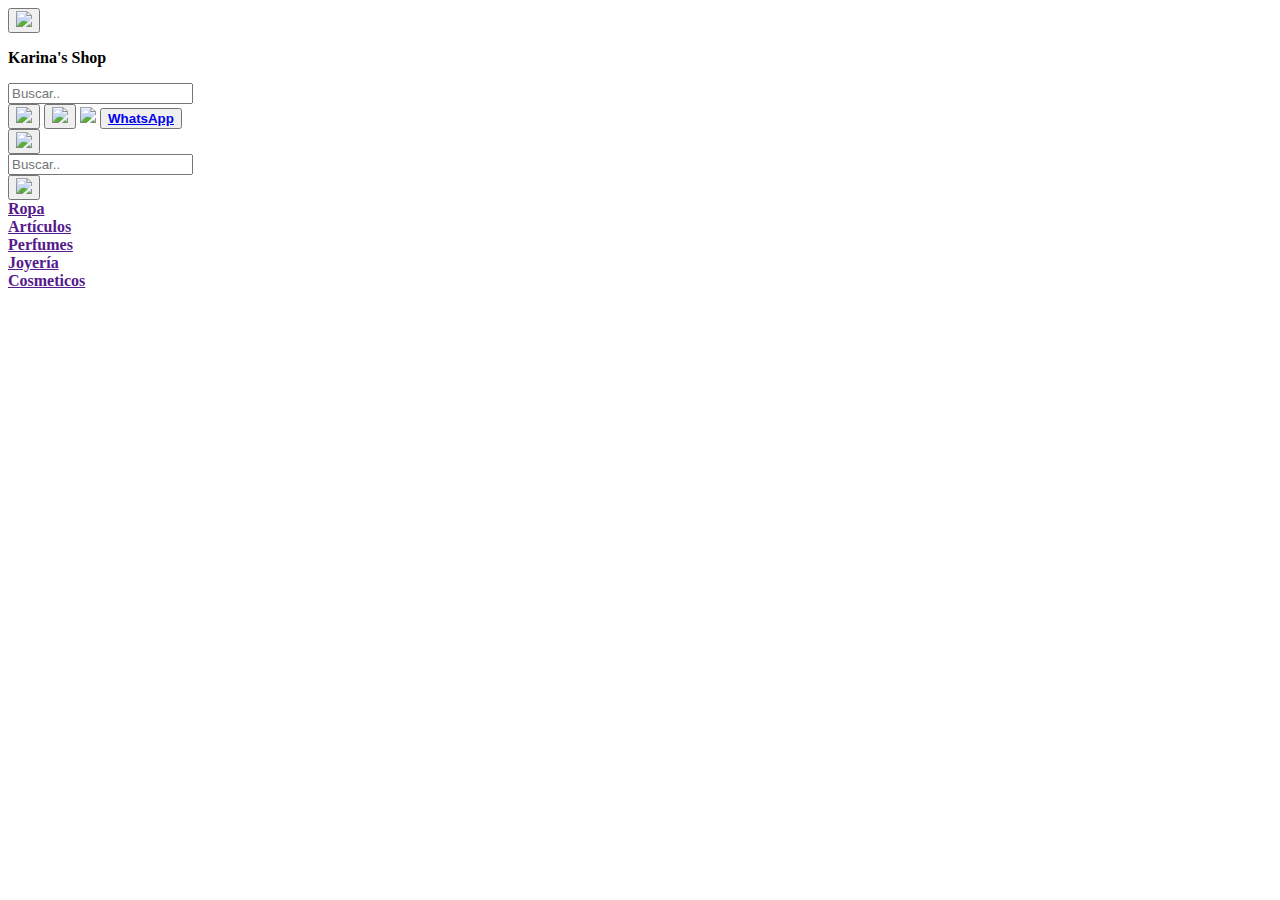
==== Cosmeticos/cosmeticos.html @ 78bbcfa3 "Probando nuevo modo" ====
<!DOCTYPE html>
<html lang="spa">
<head>
    <meta charset="UTF-8">
    <meta name="author" content="Marlon Azua">
    <!-- <meta http-equiv="X-UA-Compatible" content="IE=edge"> -->
    <meta name="viewport" content="width=device-width, initial-scale=1.0">
    <link  rel="icon"   href="Nimg/ks im.png" type="image/png" />
    <link rel="stylesheet" type="text/css" href="Ropastyle.css">
    <link rel="preconnect" href="https://fonts.googleapis.com">
    <link rel="preconnect" href="https://fonts.gstatic.com" crossorigin>
    <link href="https://fonts.googleapis.com/css2?family=Macondo&display=swap" rel="stylesheet">
    <link href="https://fonts.googleapis.com/css2?family=Macondo&family=Merriweather:ital,wght@1,300&display=swap" rel="stylesheet">
    <link rel="preconnect" href="https://fonts.googleapis.com">
    <link href="https://fonts.googleapis.com/css2?family=Playfair+Display:wght@600&display=swap" rel="stylesheet"> 
    <title>Karina's Shop</title>
</head>
<body>
    <div class="MainContenedor">
        <header id="headerContenedor">
            <div id="PrimerMenu">
                <button id="ButtonMenuPhone">
                    <img id="ButtonFixMenu" src="Nimg/menu icon.png">
                </button>
                <section onclick="recargar ()" id="logoCon">
                    <p id="logo" onclick="recargar ()"><b>Karina's Shop</b></p>
                </section>
                <form>
                    <input type="text" id="Buscando" name="buscador" placeholder="Buscar.."/>
                </form>
                <button id="NewBuscarForPhone">
                    <img id="IconNewBuscar" src="Nimg/Buscar color gif.gif">
                </button>
                <button type="button" id="buscar" >
                    <img id="TamañoIconBus" src="Nimg/busqueda icono.png" >
                </button>
                <a href="https://bit.ly/3EHDdBT"><img id="iconWhats" src="Nimg/whatsapp icon.png"></a>
                <button type="button" id="whatsApp">
                    <a href="https://bit.ly/3EHDdBT"> <b> WhatsApp </b></a>
                </button>
            </div>
            <div id="SegundoMenu">
                <button type="button" id="MenuComeBackButton">
                    <img id="MenuFixComeBack" src="Nimg/come back.png">
                </button>
                <form>
                    <input type="text" id="Buscando2" name="buscador" placeholder="Buscar.."/>
                </form>
                <button> <img id="Lupa" src="Nimg/Lupa.png"></button>
            </div>
        </header>
        <div id="TercerMenu">
            <a class="Tlink" href=""><b >Ropa</b></a><br>
            <a class="Tlink" href=""><b>Artículos</b></a><br>
            <a class="Tlink" href=""> <b>Perfumes</b></a><br>
            <a class="Tlink" href=""> <b>Joyería</b></a><br>
            <a class="Tlink" href=""><b>Cosmeticos</b></a><br>
        </div>
        
        <!-- <footer>
            <p id="derechos">
                © Todos los derechos reservados 2022
            </p>
        </footer> -->
    </div>
    <script src="Ropa.js"></script>
</body>
</html>
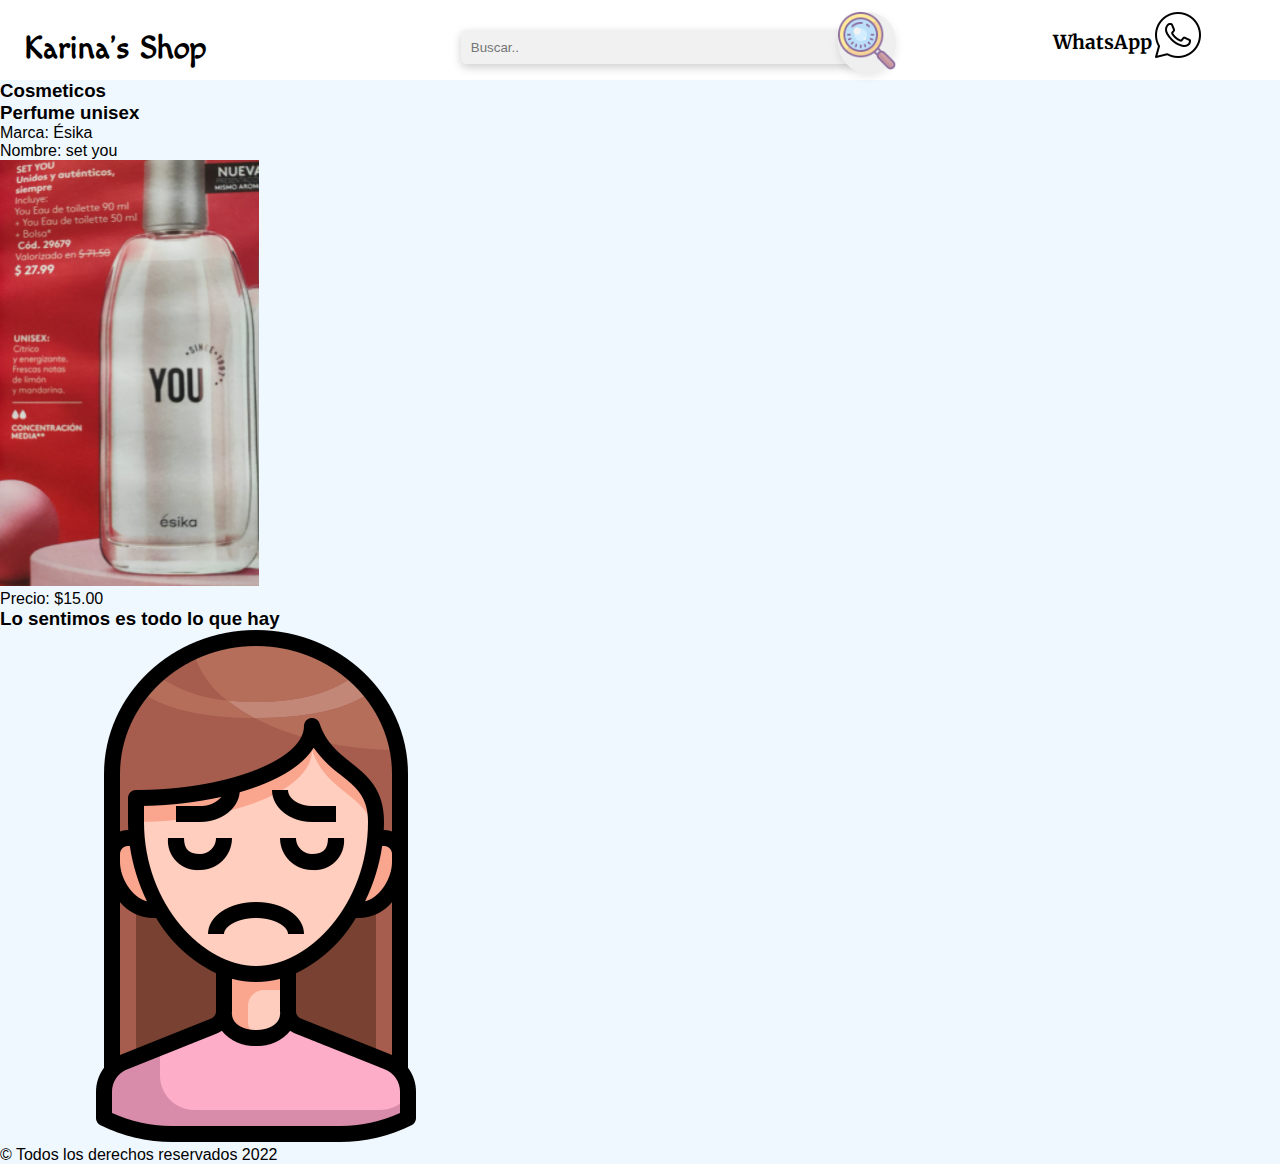
==== commit 01bf299c: "Add files via upload" ====
--- a/Cosmeticos/cosmeticos.html
+++ b/Cosmeticos/cosmeticos.html
@@ -1,68 +1,134 @@
-<!DOCTYPE html>
-<html lang="spa">
-<head>
-    <meta charset="UTF-8">
-    <meta name="author" content="Marlon Azua">
-    <!-- <meta http-equiv="X-UA-Compatible" content="IE=edge"> -->
-    <meta name="viewport" content="width=device-width, initial-scale=1.0">
-    <link  rel="icon"   href="Nimg/ks im.png" type="image/png" />
-    <link rel="stylesheet" type="text/css" href="Ropastyle.css">
-    <link rel="preconnect" href="https://fonts.googleapis.com">
-    <link rel="preconnect" href="https://fonts.gstatic.com" crossorigin>
-    <link href="https://fonts.googleapis.com/css2?family=Macondo&display=swap" rel="stylesheet">
-    <link href="https://fonts.googleapis.com/css2?family=Macondo&family=Merriweather:ital,wght@1,300&display=swap" rel="stylesheet">
-    <link rel="preconnect" href="https://fonts.googleapis.com">
-    <link href="https://fonts.googleapis.com/css2?family=Playfair+Display:wght@600&display=swap" rel="stylesheet"> 
-    <title>Karina's Shop</title>
-</head>
-<body>
-    <div class="MainContenedor">
-        <header id="headerContenedor">
-            <div id="PrimerMenu">
-                <button id="ButtonMenuPhone">
-                    <img id="ButtonFixMenu" src="Nimg/menu icon.png">
-                </button>
-                <section onclick="recargar ()" id="logoCon">
-                    <p id="logo" onclick="recargar ()"><b>Karina's Shop</b></p>
-                </section>
-                <form>
-                    <input type="text" id="Buscando" name="buscador" placeholder="Buscar.."/>
-                </form>
-                <button id="NewBuscarForPhone">
-                    <img id="IconNewBuscar" src="Nimg/Buscar color gif.gif">
-                </button>
-                <button type="button" id="buscar" >
-                    <img id="TamañoIconBus" src="Nimg/busqueda icono.png" >
-                </button>
-                <a href="https://bit.ly/3EHDdBT"><img id="iconWhats" src="Nimg/whatsapp icon.png"></a>
-                <button type="button" id="whatsApp">
-                    <a href="https://bit.ly/3EHDdBT"> <b> WhatsApp </b></a>
-                </button>
-            </div>
-            <div id="SegundoMenu">
-                <button type="button" id="MenuComeBackButton">
-                    <img id="MenuFixComeBack" src="Nimg/come back.png">
-                </button>
-                <form>
-                    <input type="text" id="Buscando2" name="buscador" placeholder="Buscar.."/>
-                </form>
-                <button> <img id="Lupa" src="Nimg/Lupa.png"></button>
-            </div>
-        </header>
-        <div id="TercerMenu">
-            <a class="Tlink" href=""><b >Ropa</b></a><br>
-            <a class="Tlink" href=""><b>Artículos</b></a><br>
-            <a class="Tlink" href=""> <b>Perfumes</b></a><br>
-            <a class="Tlink" href=""> <b>Joyería</b></a><br>
-            <a class="Tlink" href=""><b>Cosmeticos</b></a><br>
-        </div>
-        
-        <!-- <footer>
-            <p id="derechos">
-                © Todos los derechos reservados 2022
-            </p>
-        </footer> -->
-    </div>
-    <script src="Ropa.js"></script>
-</body>
+<!DOCTYPE html>
+<html lang="spa">
+  <head>
+    <meta charset="UTF-8" />
+    <meta name="author" content="Marlon Azua" />
+    <!-- <meta http-equiv="X-UA-Compatible" content="IE=edge"> -->
+    <meta name="viewport" content="width=device-width, initial-scale=1.0" />
+    <link rel="icon" href="../Nimg/ks im.png" type="image/png" />
+    <link rel="stylesheet" type="text/css" href="../BarMenu.css" />
+    <link rel="stylesheet" type="text/css" href="../articulosGrid.css" />
+    <link rel="preconnect" href="https://fonts.googleapis.com" />
+    <link rel="preconnect" href="https://fonts.gstatic.com" crossorigin />
+    <link
+      href="https://fonts.googleapis.com/css2?family=Macondo&display=swap"
+      rel="stylesheet"
+    />
+    <link
+      href="https://fonts.googleapis.com/css2?family=Macondo&family=Merriweather:ital,wght@1,300&display=swap"
+      rel="stylesheet"
+    />
+    <link
+      href="https://fonts.googleapis.com/css2?family=Playfair+Display:wght@600&display=swap"
+      rel="stylesheet"
+    />
+
+    <link
+      href="https://fonts.googleapis.com/css2?family=Noto+Sans+JP:wght@500&display=swap"
+      rel="stylesheet"
+    />
+    <link
+      href="https://fonts.googleapis.com/css2?family=Noto+Serif:ital@1&display=swap"
+      rel="stylesheet"
+    />
+    <link
+      href="https://fonts.googleapis.com/css2?family=Rubik+Marker+Hatch&display=swap"
+      rel="stylesheet"
+    />
+    <title>Karina's Shop</title>
+  </head>
+  <body>
+    <div id="MainContenedor">
+      <header id="headerContenedor">
+        <div id="PrimerMenu">
+          <button id="ButtonMenuPhone">
+            <img id="ButtonFixMenu" src="../Nimg/menu icon.png" />
+          </button>
+          <section onclick="recargar ()" id="logoCon">
+            <p id="logo" onclick="recargar ()"><b>Karina's Shop</b></p>
+          </section>
+          <form>
+            <input
+              type="text"
+              id="Buscando"
+              name="buscador"
+              placeholder="Buscar.."
+            />
+          </form>
+          <button id="NewBuscarForPhone">
+            <img id="IconNewBuscar" src="../Nimg/Buscar color gif.gif" />
+          </button>
+          <button type="button" id="buscar">
+            <img id="TamañoIconBus" src="../Nimg/busqueda icono.png" />
+          </button>
+          <a href="https://bit.ly/3EHDdBT"
+            ><img id="iconWhats" src="../Nimg/whatsapp icon.png"
+          /></a>
+          <button type="button" id="whatsApp">
+            <a href="https://bit.ly/3EHDdBT"> <b> WhatsApp </b></a>
+          </button>
+        </div>
+        <div id="SegundoMenu">
+          <button type="button" id="MenuComeBackButton">
+            <img id="MenuFixComeBack" src="../Nimg/come back.png" />
+          </button>
+          <form>
+            <input
+              type="search"
+              id="Buscando2"
+              name="buscador"
+              placeholder="Buscar.."
+            />
+          </form>
+          <button><img id="Lupa" src="../Nimg/evaluacion.png" /></button>
+        </div>
+      </header>
+      <div id="TercerMenu">
+        <a class="Tlink" href="../Ropa/ropa.html"><b>Ropa</b></a
+        ><br />
+        <a class="Tlink" href="../Articulos/articulos.html"><b>Artículos</b></a
+        ><br />
+        <a class="Tlink" href="../Perfumes/perfume.html"> <b>Perfumes</b></a
+        ><br />
+        <a class="Tlink" href="../Joyeria/joyeria.html"> <b>Joyería</b></a
+        ><br />
+        <a class="Tlink" href="../Cosmeticos/cosmeticos.html"
+          ><b>Cosmeticos</b></a
+        ><br />
+      </div>
+      <div id="contenerdorDeArticulos">
+        <h3 id="nombreSeccion">Cosmeticos</h3>
+        <ul id="listaDeArticulos">
+          <!-- <li class="articulo">
+               <h3>Colonia de niña</h3>
+               <p class="especificacionesDeArticulo">
+                  Marca:<span class="letraDeEspecificacion">  
+                  Esika</span><br>
+                  Nombre:<span class="letraDeEspecificacion"> 
+                  Mini Chics</span><br>
+               </p>
+               <div class="imagenContenedor">
+                  <img class="imgDeArticulos" src="../Img articulos/imgPerfume/mini chics.jpeg">
+               </div>
+               <p class="precio">Precio: $15.00</p>
+            </li> -->
+        </ul>
+        <div id="losentimos">
+          <h3 id="txtLosentimos">Lo sentimos es todo lo que hay</h3>
+          <img
+            id="imgLosentimos"
+            src="../Nimg/losentimos.png"
+            alt="mujer con expresion de tristeza"
+          />
+        </div>
+        <footer id="footer">
+          <p id="derechos">© Todos los derechos reservados 2022</p>
+        </footer>
+      </div>
+      <div class="imgToControl" id="variable"></div>
+    </div>
+    <script src="CosmeticoObjects.js" type="module"></script>
+    <script src="../mainpages.js" type="module"></script>
+    <script src="../Buscador.js" type="module"></script>
+  </body>
 </html>--- a/BarMenu.css
+++ b/BarMenu.css
@@ -0,0 +1,256 @@
+/*MEDIDAS DE ESTILO GENERALES*/
+*{
+    padding: 0;
+    border: 0;
+    margin: 0;
+}
+.MainContenedor{
+    width: 100%;
+    height: auto;
+}
+body{
+    width: 100%;
+    height: auto;
+    font-family: Arial, Helvetica, sans-serif;
+    background-color: aliceblue;
+}
+a{
+    text-decoration: none;
+    /* color: black; */
+}
+a:link{
+   color: black; 
+}
+
+/*HEADER*/
+#headerContenedor{
+    width: 100%;
+    height: 80px;
+    background-color: white;
+    position: relative;
+}
+#logo{
+    cursor: pointer;
+    font-family: 'Macondo', cursive;
+    width: auto;
+    font-size: xx-large;
+    position: absolute;
+    top: 30px;
+    left: 25px;
+}
+#Buscando{
+    width: 30%;
+    height: 43%;
+    position: absolute;
+    top: 30px;
+    left: 36%;
+    background-color: rgb(241, 241, 241);
+    border-radius: 0.3rem;
+    padding: 0 0 0 10px;
+    box-shadow: 0 0.2rem 0.6rem rgba(0,0,0,0.2);
+}
+::placeholder{
+    position: absolute;
+    top: 10px;
+    left: 10px;
+}
+#buscar{
+    cursor: pointer;
+    position: absolute;
+    right: 30%;
+    top: 12px;
+    border-radius: 50%;
+    box-shadow: 0 0.2rem 0.6rem rgba(0,0,0,0.1);
+}
+#whatsApp{
+    background-color: white;
+    position: absolute;
+    right: 10%;
+    top: 30px;
+    font-family: 'Merriweather', serifs;
+    font-size: larger;
+    border-radius: 0.5rem;
+}
+#iconWhats{
+    position: absolute;
+    right: 6%;
+    top: 10px;
+}
+#TamañoIconBus{
+    width: 58px; 
+    height: 58px;
+}
+/**/
+
+
+/*SECOND FOR RESPONSIVE*/
+#SegundoMenu{
+    display: none;
+}
+#Buscando2{
+    width: 72%;
+    height: 40px;
+    padding: 0 0 0 10px;
+    position: absolute;
+    top: 20px;
+    left: 48px;
+    /* box-shadow: 0 0.3rem 0.3rem rgba(0,0,0,0.5); */
+    box-shadow: 0 0.2rem 0.6rem rgba(0,0,0,0.2);
+    border-radius: 0.5rem;
+    background-color: rgb(241, 241, 241);
+}
+#Lupa{
+    cursor: pointer;
+    position: absolute;
+    height: 60px;
+    top: 10px;
+    right: 8.5%;
+    border-radius: 30px;
+    /* border-radius: 0.4rem; */
+    box-shadow: 0 0.2rem 0.6rem rgba(0,0,0,0.2);
+    /* padding: 6.7px; */
+    background-color: rgb(94, 94, 94);
+}
+#MenuComeBackButton{
+    cursor: pointer;
+}
+#MenuFixComeBack{
+    position: absolute;
+    top: 20px;
+    left: 5px;
+    width: 30px;
+    height: 30px;
+    padding: 5px;
+}
+
+/**/
+/*BOTONES ADICIONALES DE PHONE MENU O OTROS*/
+#ButtonMenuPhone{
+    display: none;
+}
+#NewBuscarForPhone{
+    display: none;
+}
+/*THIRD FOR RESPONSIVE*/
+#TercerMenu{
+    display: none;
+    width: 60%;
+    height: 150px;
+    background-color: rgb(218, 218, 218);
+}
+/*RESPONSIVE*/
+@media screen and (max-width: 800px){
+    #iconWhats{
+        display: none;
+    }
+    #whatsApp{
+        right: 8%;
+    }
+}
+@media screen and (max-width:625px){
+    #whatsApp{
+        display: none;
+    }
+    #iconWhats{
+        display: block;
+        right: 13%;
+        top: 20%;
+    }
+}
+@media screen and (max-width:600px){
+    #Buscando{
+        display: none;
+    }
+    #buscar{
+        right: 0%;
+        right: 35%;
+    }
+    ::placeholder{
+        top: 0;
+        top: 14px;
+    }
+    #buscar{
+        background-color: white;
+        box-shadow: none;
+        right: 0;
+        right: 37%;
+    }
+}
+
+/*PHONE RESPOSIVE*/
+@media screen and (max-width: 400px){
+    #PrimerMenu{
+        display: block;
+    }
+    #SegundoMenu{
+        display: none; /*SEGUNDO MENU DISPLAY: NONE*/
+    }
+    ::placeholder{
+        top: 0;
+        top: 14px;
+    }
+    #logo{
+        cursor: pointer;
+        font-family: 'Macondo', cursive;
+        width: auto;
+        font-size: 1.9rem;
+        position: absolute;
+        top: 25px;
+        left: 55px;
+    }
+    #buscar{
+        /* cursor: pointer;
+        position: absolute;
+        top: 12px;
+        border-radius: 50%; */
+        right: 25%;
+        display: none;
+    }
+    #NewBuscarForPhone{
+        display: block;
+    }
+    #IconNewBuscar{
+        width: 40px;
+        height: 40px;
+        position: absolute;
+        top: 22px;
+        right: 25%;
+    }
+    #iconWhats{
+        /* right: 6%;
+        top: 10px; */
+        right: 6%;
+        top: 13px;
+        width: 50px;
+        height: 50px;
+    }
+    #TamañoIconBus{
+        /* width: 58px; 
+        height: 58px; */
+        width: 50px;
+        height: 50px;
+    }
+    #ButtonMenuPhone{
+        display:block;
+        position: absolute;
+        top: 27px;
+        left: 10px;
+        background-color: white;
+    }
+    #TercerMenu{
+        position: relative;
+        display: none;
+        width: 100%;
+        height: auto;
+        background-color: rgb(218, 218, 218);
+    }
+    /*font-family: 'Playfair Display', serif;*/
+    .Tlink{
+        font-family: 'Playfair Display', serif;
+        font-size: larger;
+        display: flex;
+        justify-content: center;
+        padding-top: 5px;
+        /* background-color: rgb(196, 196, 196); */
+    }
+}--- a/articulosGrid.css
+++ b/articulosGrid.css
@@ -0,0 +1,194 @@
+*{
+   list-style: none;
+}
+/* body{
+   width: 100%;
+   height: 100%;
+} */
+/*RESPONSIVE PARA PHONE- DA ESTILO A LOS ARTICULOS*/
+@media screen and (max-width: 400px){
+   #nombreSeccion{
+      font-family: 'Rubik Marker Hatch', cursive;
+      color: darksalmon;
+      font-size: xx-large;
+      border-radius: 0.5rem;
+      padding: 20px;
+      letter-spacing: 2.5pt;
+      background-image: url(https://images.unsplash.com/photo-1516762689617-e1cffcef479d?ixlib=rb-1.2.1&ixid=MnwxMjA3fDB8MHxwaG90by1wYWdlfHx8fGVufDB8fHx8&auto=format&fit=crop&w=411&q=80);
+      margin: 0 auto;
+      text-align: center;
+      /*text-shadow: 0 0.3rem 0.8rem rgba(0, 0, 0, 0.987);*/
+   }
+   #contenerdorDeArticulos{
+      background-color: rgb(234, 234, 234);
+      position: absolute;
+      height: auto;
+      width: 100%;
+   }  
+   .articulo{
+      position: relative;
+      float: left;
+      top: 5px;
+      left: 2px;
+      width: 95%;
+      border-radius: 0.5rem;
+      padding: 3px;
+      margin: 2px 2px 10px;
+      border-style: solid;
+      background-color: rgb(255, 255, 255);
+      box-shadow: 0 0.3rem 0.3rem rgba(0, 0, 0, 0.166);
+   }
+   #listaDeArticulos{
+      display: grid;
+      /* grid-column: 1fr, 1fr; */
+      grid-template-columns: 1fr 1fr;
+   }
+
+   .imagenContenedor{
+      text-align : center;
+      padding: 10px 0px 0px 0px;
+      height: 250px;
+      overflow:hidden;
+   } 
+   .imgDeArticulos{
+      width: 170px;
+   }
+   
+   h3{
+      padding-left: 10px;
+      padding-top: 2px;
+      padding-bottom: 2px;
+      font-family: 'Noto Serif', serif;
+      letter-spacing: 1.2pt;
+      font-weight: bold;
+      color: black;
+   }
+   .especificacionesDeArticulo{
+      padding-left: 5px ;
+      color: coral;
+   }
+   .letraDeEspecificacion{
+      color: black;
+   }
+   .precio{
+      font-family: 'Noto Sans JP', sans-serif;
+      padding: 10px;
+   }
+   /*ESTILO Y MODELAJE DE IMG ZOOM - DA ESTILO A LAS IMAGENES SOBREPUESTAS*/
+   
+   #imgAmpliada, #imgAmpliadaSinVector{
+      position: fixed;
+      width: 100%;
+      height: 100vh;
+      top: 0;
+      background-color: rgba(0, 0, 0, 0.632);
+      justify-content: center;
+      align-items: center;
+   }
+   #imgAmpliadaSinVector{
+      display: flex;
+   }
+   
+   #imgAmpliada{
+      display: flex;
+   }
+   .imgToControl{
+      -webkit-animation-name: fade;
+      -webkit-animation-duration:1.5s;
+      animation-name:fade;
+      animation-duration:0.5s;
+   }
+   @-webkit-keyframes fade{
+      from{opacity:.4}
+      to{opacity:1}
+   }
+   @keyframes fade{
+      from{opacity:.4}
+      to{opacity:1}
+   }
+
+   .imgToControl{
+      width: 80%;
+   }
+   #botonCerrarImg{
+      cursor: pointer;
+      position: absolute;
+      right: 5%;
+      top: 18%;
+   }
+   #prev,#next{
+      position: absolute;
+      cursor:pointer;
+      font-size: 50px;
+      width: auto;
+      padding: 10px;
+      border-radius: 00.5rem;
+      background-color: rgb(106, 106, 106);
+   }
+   #next{
+      right: 5px;
+   }
+   #prev{
+      left: 5px;
+   }
+   .agotado{
+      font-family: 'Noto Sans JP', sans-serif;
+      color: red;
+   }
+   .filtro{
+      display: none;
+   }
+   .este{
+      display: none;
+   }
+   #escondeImg{
+      display: none;
+   }
+   .cuantasImg{
+      position: absolute;
+      bottom: 11%;
+      left: 40%;
+      font-size: 20px;
+      color: rgba(255, 127, 80, 0.897);
+      font-weight: bold;
+   }
+   #footer{
+      display: grid;
+      width: 100%;
+      position: relative;
+      padding-top: 20px;
+      bottom: 0%;
+      justify-content: center;
+   }
+   #derechos{
+      font-size: 1rem;
+      font-family: 'Rubik Marker Hatch', cursive;
+      padding: 30px;
+      width: auto;
+      border-start-start-radius: 20px;
+      background-color: rgba(255, 127, 80, 0.814);
+   }
+   #losentimos{
+      position: relative;
+      display: grid;
+      grid-template-columns: 1fr 1fr;
+      justify-items: center;
+      align-items: center;
+      border-radius: 30%;
+      margin-top: 50%;
+      margin-bottom: 50%;
+      overflow: hidden;
+      height: auto;
+      background-color: white;
+      display: none;
+   }
+   #imgLosentimos{
+      width: 200px;
+   }
+   #txtLosentimos{
+      color:rgba(255, 127, 80, 0.714);
+   }
+}
+.filtro{
+   display: none;
+}